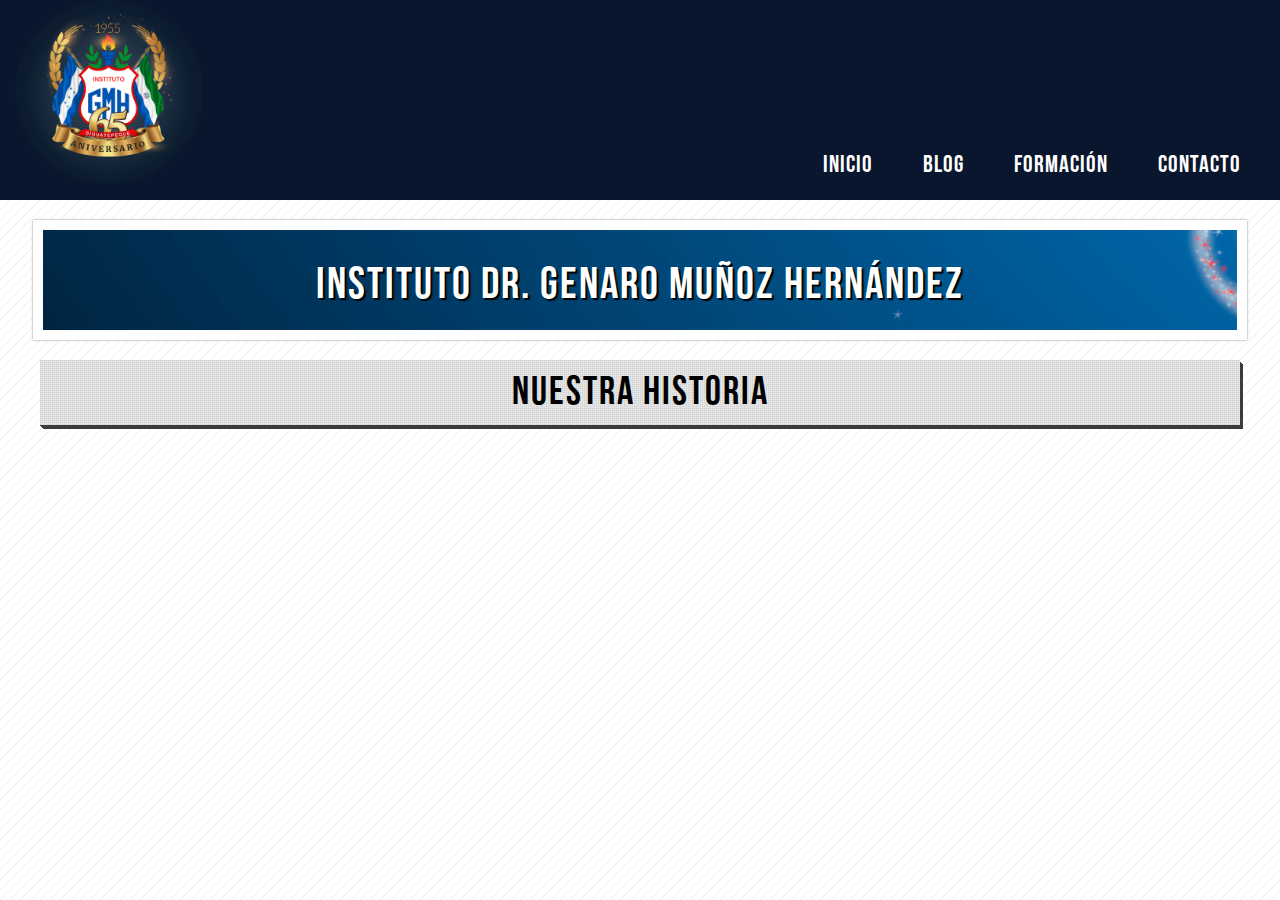
==== internas/blog.html @ 5fc05ddc "Primer commit" ====
<!DOCTYPE html>
<html lang="es">

<head>
    <meta charset="UTF-8">
    <meta name="viewport" content="width=device-width, user-scalable=no, initial-scale=1.0">
    <link rel="icon" type="favicon/x-icon" href="img/Logo.png">
    <title>Inicio IGMH - Siguatepeque</title>
    <link rel="stylesheet" href="../css/styles.css">
    <link rel="stylesheet" href="../css/responsive.css">
    <link rel="stylesheet" href="../css/font-awesome-all.min.css">
</head>

<body>
    <!--Inicio de cabecera-->
    <header id="header">
        <div class="wrap">
            <div id="logo">
                <img src="../img/65-Aniversario.jpg" alt="Logo IGMH">
            </div>
            <nav id="menu">
                <ul>
                    <li><a href="../index.html">INICIO</a></li>
                    <li><a href="../internas/blog.html">BLOG</a></li>
                    <li><a href="../internas/formacion.html">FORMACIÓN</a></li>
                    <li><a href="../internas/contacto.html">CONTACTO</a></li>
                </ul>
            </nav>
        </div>
    </header>
    <!--Fin de cabecera-->

    <section class="wrap">
        <section id="info">
            <!--Inicio banner-->
            <div id="banner">
                <h1>INSTITUTO DR. GENARO MUÑOZ HERNÁNDEZ</h1>
            </div>
            <!--Fin banner-->
            <!--Inicio información del instituto-->
            <div id="cards">
                <h2>NUESTRA HISTORIA</h2>
            </div>
        </section>
    </section>
</body>

</html>
---- css/styles.css ----
*{
    margin: 0;
    padding: 0;
}

html {
    box-sizing: border-box;
    font-size: 62.5%; /** 1rem = 10px **/
}

/*FUENTES*/
@font-face{
    font-family: "TrebuchetMS";
    src: url('fonts/TrebuchetMS.ttf');
    font-weight: normal;
    font-style: normal;
}

@font-face{
    font-family: "BebasNeue";
    src: url('fonts/BebasNeue.otf');
    font-weight: normal;
    font-style: normal;
}

@font-face{
    font-family: "WebSymbolsRegular";
    src: url('fonts/websymbols-regular-webfont.eot');
    src: url('fonts/websymbols-regular-webfont.eot?#iefix') format('embebed-opentype'),
         url('fonts/websymbols-regular-webfont.woff') format('woff'),
         url('fonts/websymbols-regular-webfont.ttf') format('truetype'),
         url('fonts/websymbols-regular-webfont.svg#WeBSymbolsRegular') format('svg');
    font-weight: normal;
    font-style: normal;
}

body{
    background: url('../img/pattern.png');
}

.wrap{
    width: 1250px;
    margin: 0 auto;
}

.clearfix{
    float: none;
    clear: both;
}

a{
    text-decoration: none;
    color: black;
}

a:visited{
    color: black;
}

/*HEADER*/
#header{
    width: 100%;
    height: 200px;
    background-color: #0A162E;
    font-family: "BebasNeue";
    color: white;
}

#logo img{
    float: left;
    width: 15%;
    border-radius: 110px;
}

/*Barra de navegacion*/
#menu{
    float: right;
    height: 70px;
    background-color: transparent;
    margin-top: 130px;
}

#menu ul li{
    font-size: 24px;
    display: inline-block;
    margin: 0 24px;
    letter-spacing: 1px;
    line-height: 70px;
}

#menu ul li a{
    display: block;
    color: white;
    text-decoration: none;
    transition: all 200ms;
}

#menu ul li a:hover{
    color: #03832E;
    transform: scale(1.2, 1.2);
}

/*Banner*/
#banner{
    width: 95.5%;
    height: 100px;
    border: 10px solid white;
    box-shadow: 0 0 2px gray;
    background: url("../img/bakbaner.png");
    background-position: -200px -200px;
    margin: 20px auto;
    overflow: hidden;
    animation: backBanner 10s linear;
}

@keyframes backBanner{
    0%{
        background-position: 0px 0px;
    }
    100%{
        background-position: -200px -200px;
    }
}

#banner h1{
    display: block;
    text-align: center;
    font-family: "BebasNeue";
    color: white;
    font-size: 45px;
    font-weight: normal;
    letter-spacing: 2px;
    text-shadow: 2px 2px 1px black;
    margin: 27px auto;
    animation: showText 10s linear;
}

@keyframes showText{
    0%{
        transform: translateX(-600%) scale(5,5);
        opacity: 1;
    }
    50%{
        transform: translateX(600%) scale(5,5);
        opacity: 1;
    }
    75%{
        transform: translateX(-600%) scale(5,5);
        text-shadow: none;
        color: transparent;
        opacity: 0;
    }
    100%{
        transform: translateX(0%) scale(1,1);
        text-shadow: 2px 2px 1px black;
        color: white;
        opacity: 1;
    }
}

/*CARDS*/
#cards > h2{
    display: block;
    width: 96%;
    height: 65px;
    line-height: 65px;
    text-align: center;
    font-family: "BebasNeue";
    font-size: 40px;
    font-weight: normal;
    letter-spacing: 2px;
    background: url(../img/pxgray.png), white;
    box-shadow: 0 1px 0 #393d3f, 1px 2px 0 #393d3f, 2px 3px 0 #393d3f, 3px 4px 0 #393d3f;
    margin: 0 auto;
    margin-top: 20px;
    margin-bottom: 15px;
}

#cards .carrera{
    font-size: 3rem;
}

.card {
    float: left;
    width: 250px;
    height: 320px;
    border: 1px solid #CCC;
    box-shadow: 1px 1px 2px #DDD;
    background: white;
    overflow: hidden;
    margin: 30px;
    margin-top: 12px;
    cursor: pointer;
    transition: all 300ms;
}


.card:hover{
    background-color: black;
}

.card:last-child{
    margin-right: 0px;
}

.card .icon{
    display: block;
    width: 100%;
    height: 130px;
    font-size: 50px;
    line-height: 110px;
    text-align: center;
    margin: 0  auto;
    transition: all 300ms;
}

.card:hover .icon{
    font-size: 70px;
    color: #37bcf9;
    animation: showTcon 300ms linear;
}

@keyframes showIcon{
    from{
        transform: translateY(-200%);
    }
    to{
        transform: translateY(0%);
    }
}

.card .category{
    width: 100%;
    height: 50px;
    font-family: "TrebuchetMS";
    font-size: 15px;
    font-weight: bold;
    text-align: center;
    color: #00538C;
    transition: all 300ms;
}

.card:hover .category{
    color: white;
    animation: showCategory 400ms linear;
}

@keyframes showCategory{
    from{
        transform: translateY(-300%);
        color: black;
    }
    to{
        transform: translateY(0%);
        color: white;
    }
}

.card .description {
    text-align: center;
    color: #0370b9;
    font-size: 16px;
    padding: 0 10px;
    margin: 0px;
    font-family: "TrebuchetMS";
    transition: all 300ms;
}

.card:hover .description  {
    color: white;
    animation: showDescription 400ms linear;
}

 /*Para enlace de descarga */
.descarga{
    width: 100%;
    border-radius: 3px;
 }
.card .descarga { 
    text-align: center;
    color: #0370b9; 
    font-size: 14px;
    padding: 0 50px ;
    font-family: "TrebuchetMS";
    transition: all 300ms;
    text-decoration: none;
}

.descarga:hover {
    font-weight: bold;
    font-size: 16px;
}


/*Agregado*/



.ancho{
    width: 45%;
}



@keyframes showDescription{
    from{
        transform: translateX(-300%);
        color: black;
    }
    to{
        transform: translateX(0%);
        color: white;
    }
}

@keyframes showDescarga{
    from{
        transform: translateX(-300%);
        color: black;
    }
    to{
        transform:translateX(0%);
        color: white;
    }
}

/*Barra lateral*/

#lateral{
    width: 300px;
    min-height: 1200px;
    font-family: "TrebuchetMS";
    float: right;
    margin: 20px;
}

aside h3{
    display: block;
    width: auto;
    height: 45px;
    line-height: 49px;
    background: url(../img/pxgray.png), white;
    box-shadow: 0 1px 0 #393d3f, 1px 2px 0 #393d3f, 2px 3px 0 #393d3f, 3px 4px 0 #393d3f;
    font-size: 30px;
    font-family: "BebasNeue";
    font-weight: normal;
    letter-spacing: 2px;
    padding-left: 15px;
    margin-top: 30px;
    margin-bottom: 15px;
}

aside h3:first-child{
    margin-top: 0;
}

#search{ 
    width: 90%;
    height: 30px;
    margin: 10px auto;
    background-color: white;
    border: 1px solid #CCC;
    border-radius: 5px;
    box-shadow: 1px 1px 4px #CCC inset;
}

#search input[type="button"]{
    font-family: "WebSymbolsRegular";
}

#lateral input[type="text"]{
    width: 85%;
    height: 30px;
    border: none;
    padding-left: 5px;
    border-radius: 5px;
    background-color: transparent;
    color: #CCC;
    transition: all 300ms;
}

#lateral input[type="text"]:focus{
    color: #555;
}

#lateral input[type="button"],
#lateral input[type="submit"]{
    height: 30px;
    cursor: pointer;
    font-size: 16px;
    background-color: transparent;
    border: none;
    border-left: 1px solid #CCC;
    color: #555;
    padding-left: 6px;
}

.aside-box{
    width: 85%;
    height: 240px;
    margin: 0  auto;
    margin-top: 20px;
    padding-top: 2px;
    background: white;
    box-shadow: 0px 0px 1px rgba(0, 0, 0, 0.3), 0px 3px 7px rgba(0, 0, 0, 0.3), 0px 1px white inset, 0 -3px 2px rgba(0, 0, 0, 0.3) inset;
}

#login input[type="email"],
#login input[type="password"]{
    display: block;
    margin: 0 auto;
    margin-top: 20px;
    width: 82%;
    height: 30px;
    border: 1px solid #CCC;
    box-shadow: 1px 1px 1px #CCC inset;
    border-radius: 5px;
    padding-left: 30px;
    transition: all 300ms;
}

#login input[type="email"]:focus,
#login input[type="password"]:focus{
    color: #555;
    box-shadow: 1px 1px 1px gray inset;
}

#login #user, #login #password{
    display: block;
    position: absolute;
    text-align: center;
    margin-left: 15px;
    margin-top: 6px;
    height: 30px;
}

#login #password{
    margin-left: 18px;
    margin-top: 25px;
    font-size: 20px;
}

#login input[type="button"],
#login input[type="submit"],
#login input[type="reset"],
#login button{
    /*display: block;*/
    text-align: center;
    width: 100px;
    height: 35px;
    margin-top: 20px;
    color: white;
    background: linear-gradient(to bottom, #3eb8e5 0%, #2ca0ca 100%);
    border: 1px solid #156785;
    border-radius: 0px;
    cursor: pointer;
    font-size: 15px;
    font-family: "TrebuchetMS";
    font-weight: lighter;
    margin-left: 17px;
    margin-bottom: 20px;
    transition: all 300ms;
}

#login input[type="button"]:hover,
#login input[type="submit"]:hover,
#login input[type="reset"]:hover,
#login button:hover{
    box-shadow: 0 0 3px gray;
}

#login a{
    display: block;
    font-size: 14px;
    text-decoration: none;
    margin-left: 18px;
    color: #555;
}

#login a:hover{
    text-decoration: underline;
    color: #2f78bc;
}

#social{
    height: 190px;
}

#social a{
    display: block;
    color: #333;
    text-decoration: none;
    font-size: 30px;
    margin-left: 20px;
    margin-top: 10px;
    margin-bottom: 20px;
}

#social .overlay{
    display: block;
    height: 20px;
    font-family: Arial, Helvetica, sans-serif;
    font-weight: bold;
    letter-spacing: 1px;
    text-shadow: 0 0 1px #CCC;
    border: 3px solid white;
    box-shadow: 0 0 4px #CCC;
    background: #f4f7fe;
    position: absolute;
    padding: 5px;
    margin-left: 70px;
    margin-top: -52px;
    cursor: pointer;
    transform: translateX(-80%);
    opacity: 0;
    transition: all 400ms;
}

#social div:hover .overlay{
    transform: translateX(0%);
    opacity: 1;
}

/*Articulos*/

#articles{
    width: 860px;
    float: left;
}

#articles h2{
    display: block;
    width: 100%;
    height: 75px;
    line-height: 75px;
    text-align: center;
    font-family: "BebasNeue";
    font-size: 40px;
    font-weight: normal;
    letter-spacing: 2px;
    background: url(../img/pxgray.png), white;
    box-shadow: 0 1px 0 #393d3f, 1px 2px 0 #393d3f, 2px 3px 0 #393d3f, 3px 4px 0 #393d3f;
    margin: 0 auto;
    margin-top: 20px;
    margin-bottom: 15px;
}

#articles article{
    width: 98%;
    height: auto;
    border: 1px solid #CCC;
    margin: 40px auto;
    padding: 10px;
    font-family: "TrebuchetMS";
    background: white;
    color: black;
    box-shadow: 1px 1px 2px #ddd;
}

#articles article h4{
    display: block;
    font-size: 23px;
    margin: 3px;
}

#articles article h4 a{
    text-decoration: none;
    color: #00538C;
}

#articles article h4 a:hover{
    text-decoration: underline;
}

#articles .data{
    float: right;
    background: #393D3F;
    color: white;
    height: 30px;
    line-height: 30px;
    margin: -10px;
    padding: 4px;
    font-size: 13px;
    border-radius: 0 0 0 5px;
}

#articles .data span{
    margin: 6px;
}

#articles article p{
    margin-top: 10px;
    margin-bottom: 10px;
    font-size: 15px;
}

#blog{
    height: 100px;
    margin-top: 60px;
    line-height: 100px;
    text-align: center;
    transition: all 1s;
}

#blog a{
    display: block;
    font-family: "BebasNeue";
    font-size: 40px;
    letter-spacing: 3px;
    text-decoration: none;
    color: #00538C;
    transition: all 1s;
}

#blog:hover{
    background-color: #333;
    border: 10px solid #37bcf9;
    border-radius: 240px;
    box-shadow: 0 0 10px gray;
    animation: blink 10s infinite linear;
}

#blog:hover a{
    text-shadow: 1px 1px 1px black, 1px 2px 1px black, 1px 4px 1px black, 1px 5px 1 px black, 1px 6px 1 px black;
    color: white;
}

@keyframes blink{
    0%{
        border: 10px solid #37bcf9;
    }
    25%{
        border: 10px solid green;
    }
    50%{
        border: 10px solid yellow;
    }
    75%{
        border: 10px solid lightsalmon;
    }
    100%{
        border: 10px solid #37bcf9;
    }
}

/*Footer*/
#footer{
    width: 100%;
    height: 470px;
    background: black;
    color: white;
    overflow: hidden;
}

#footer .wrap > div{
    float: left;
    width: 320px;
    height: 370px;
    margin: 40px;
    text-align: center;
    color: white;
    font-family: "TrebuchetMS";
}

#footer a{
    text-decoration: none;
    color: #03832E;
    transition: all 300ms;
}

#footer h5{
    display: block;
    background: url(../img/pxgray.png), white;
    height: 50px;
    letter-spacing: 2px;
    text-align: center;
    font-family: "BebasNeue";
    font-size: 40px;
    line-height: 55px;
    color: black;
    border-radius: 5px;
    margin-bottom: 15px;
}

#footer ul{
    text-align: left;
    margin: 20px;
    font-size: 25px;
}

#footer ul li{
    margin-top: 10px;
    padding: 5px;
    border-bottom: 1px solid #CCC;
}

#footer ul li a{
    display: block;
    height: 40px;
    transition: all 300ms;
}

#footer ul li:hover a{
    padding-left: 40px;
    color: white;
    width: 100%;
}

#footer iframe{
    width: 100%;
    height: 300px;
    margin-top: 10px;
    border-radius: 5px;
    border: 5px solid white;
    box-shadow: 0 0 5px gray;
}

#footer img{
    margin-bottom: 15px;
}

#footer #browsers img{
    width: 45px;
}
---- css/responsive.css ----
@media (max-width: 1250px){
    #logo img{
        width: 18%;
    }

    .wrap{
        width: 90%;
        margin: 0 auto;
    }

    #banner h1{
        width: 100%;
        font-size: 35px;
        text-align: center;
        margin: 33px auto;
    }

    .card{
        width: 20%;
        margin: 2.4%;
    }

    .card p{
        display: block;
        width: 90%;
        margin: 0 auto;
        text-align: center;
    }

    .ancho{
        width: 45%;
    }

    #articles{
        width: 65%;
    }

    #articles article{
        width: 97%;
    }

    #footer .wrap > div{
        width: 24%;
    }

    #footer #browsers img{
        width: 14%;
    }

    #footer h5{
        font-size: 30px;
    }

    a.descarga{
        font-size: 12px;
    }
}

@media (max-width: 1080px){
    #logo img{
        width: 21%;
    }

    .card{
        margin: 2.3%;
    }

    .card .category{
        font-size: 17px;
    }

    .card .description{
        font-size: 14px;
    }

    #articles{
        width: 61%;
    }
}

@media (max-width: 970px){
    #articles{
        width: 59%;
    }

    .card .category {
        font-size: 1rem;
    }

    #footer .wrap > div{
        width: 26%;
        margin: 20px;
    }

    #footer h5{
        font-size: 22px;
    }
}

@media (max-width: 925px){
    #articles{
        width: 65%;
    }

    #lateral{
        width: 25%;
    }

    #lateral input[type="text"]{
        width: 78%;
    }

    .aside-box{
        width: 95%;
        min-height: 140px;
        height: auto;
        padding-bottom: 10px;
    }

    #lateral #search{
        min-height: auto;
    }

    #login a{
        margin-top: 10px;
        margin-bottom: 10px;
    }

    #login input[type="email"], 
    #login input[type="password"]{
        width: 65%;
    }

    #login #user,
    #login #password{
        margin-left: 24px;
    }

    #login input[type="button"], 
    #login input[type="submit"], 
    #login input[type="reset"], 
    #login button{
        margin-bottom: 0px;
    }

    #login input[type="reset"]{
        display: none;
    }
    .card .description{
        font-size: 13px; /*gual que en max-width: 899px;*/
    }

}

@media (max-width: 899px){
    #lateral h3{
        font-size: 20px;
    }

    .card .category {
        font-size: 0.92rem;
    }

    .card .description{
        font-size: 13px; /*La descripción no se leía bien, reduje el tamaño de la fuente*/
    }
}

@media (max-width: 799px){
    #banner h1{
        font-size: 29px;
    }

    #menu ul li{
        font-size: 1.6rem;
        margin: 0 15px;
    }

    .card{
        height: auto;
        padding-bottom: 10px;
    }

    .card .category{
        font-size: 15px;
        margin-top: -23px;
    }

    .card .description{
        display: none; /*Oculta la descripción de las tarjetas*/
    }

    #footer img{
        margin-bottom: 15px;
        max-width: 100%;
    }
    
}

@media (max-width: 724px){
    #logo img{
        float: left;
        position: absolute;
        width: 15%;
        margin: -95px auto;
        margin-left: 35px;
    }

    .wrap{
        margin: 10px auto;
        margin-bottom: 10px;
    }

    #header{
        width: 100%;
        height: 160px;
        padding-top: 10px;
    }

    #logo{
        float: none;
        width: 200px;
        margin: 0 auto;
    }

    #menu{
        clear: both;
        float: none;
        width: 312px;
        margin: 100px auto;
    }

    #lateral input[type="text"]{
        width: 70%;
    }

    .card {
        height: auto;
        padding-bottom: 10px;
    }
}

@media (max-width: 660px){
    #logo img {
        float: left;
        position: absolute;
        width: 18%;
        margin: -100px auto;
        margin-left: 40px;
    }

    .ancho{
        width: 44%;
    }

    #banner h1{
        font-size: 25px;
    }

    #cards .carrera{
        font-size: 2.5rem;
    }

    #footer .wrap > div {
        width: 100%;
        height: auto;
        padding-bottom: 30px;
    }

    #lateral{
        float: none;
        width: 100%;
        margin: 0 auto;
        min-height: auto;
        margin-top: 20px;
    }
    #articles{
        float: none;
        width: 100%;
        margin: 0 auto;
        min-height: auto;
    }

    #search{
        height: 21px;
    }

    #lateral input[type="text"] {
        width: 92%;
    }

    #login input[type="email"], 
    #login input[type="password"] {
        width: 89%;
    }

    #login input[type="button"], 
    #login input[type="submit"], 
    #login input[type="reset"], 
    #login button {
        margin-bottom: 0px;
        width: 94%;
    }

    #login a {
        margin: 10 auto;
        text-align: center;
    }

    #footer{
        height: auto;
        padding-bottom: 0;
    }

    #footer .wrap > div{
        width: 100%;
        margin: 0 auto;
        margin-top: 20px;
    }

    #footer h5{
        font-size: 25px;
    }
}

@media (max-width: 475px){
    #logo img {
        float: left;
        position: absolute;
        width: 18%;
        margin: 65px auto;
        margin-left: -10px;
    }

    .card {
        width: 21%;
        margin: 1.697%;
    }

    #cards .carrera{
        font-size: 1.8rem;
    }

    #cards > h2{
        font-size: 3rem;
    }

    #header{
        width: 100%;
        height: 23rem;
        padding-top: 10px;
    }

    #menu{
        clear: both;
        float: none;
        width: 100%;
        margin: 0 auto;
    }

    #menu ul li{
        margin: 0;
    }

    #menu li{
        width: 100%;
        margin: 0;
        padding: 10px;
    }

    #menu li a{
        width: 100%;
        margin: 0;
        text-align: center;
        line-height: 30px;
    }

    #banner{
        height: 85px;
    }

    #banner h1{
        font-size: 1.4rem;
    }

    #lateral input[type="text"] {
        width: 85%;
    }

    .card .icon{
        font-size: 35px;
    }

    .card:hover .icon{
        font-size: 35px;
    }

    .card .category{
        font-size: 10px;
    }

    #articles article h4{
        padding-top: 15px;
    }

    #articles .data{
        float: none;
        border-radius: 0;
    }

}

@media (max-width: 320px){
    .card {
        width: 21%;
        margin: 1.66%;
    }
}
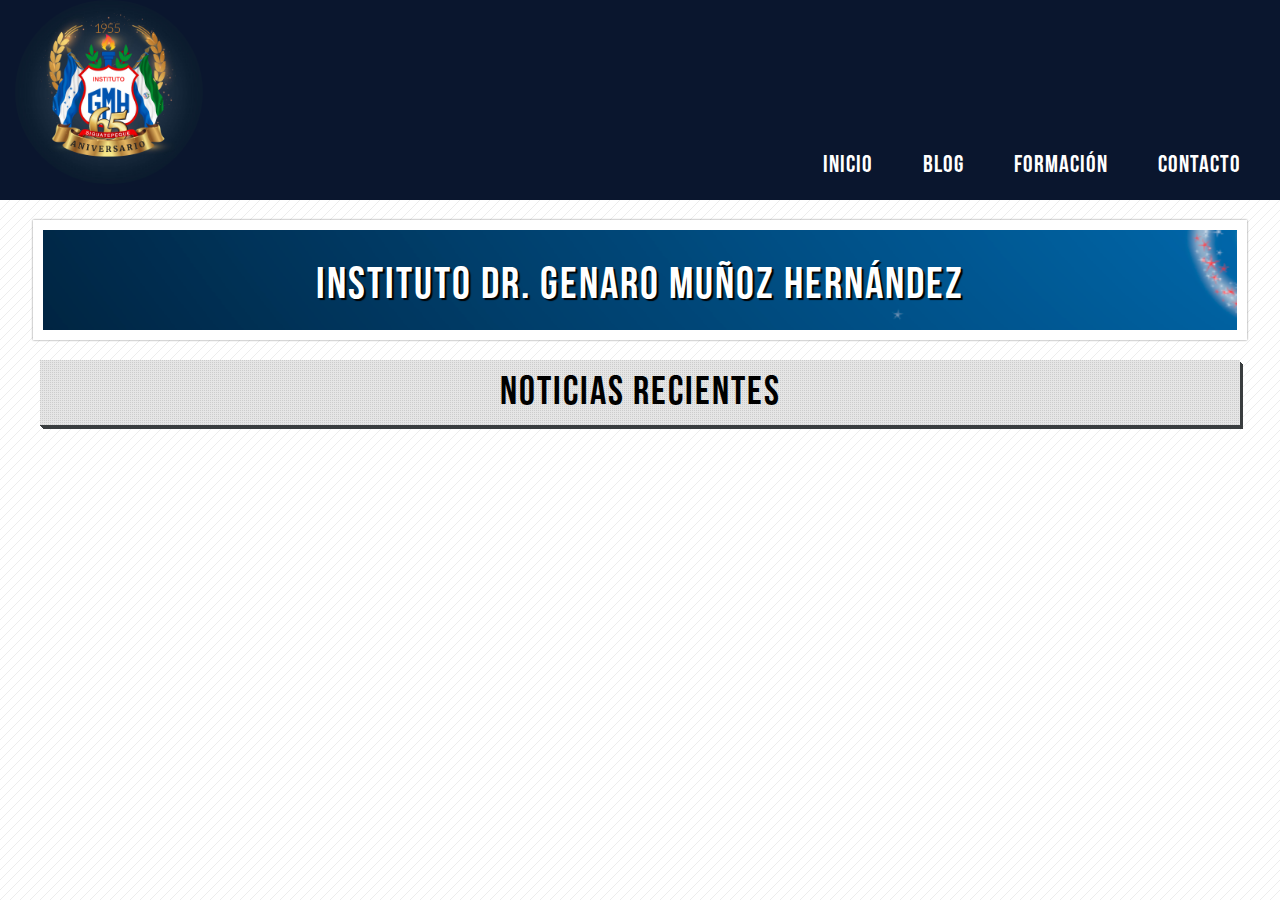
==== commit 85e77f81: "Nuevo layout para las páginas de las carreras" ====
--- a/internas/blog.html
+++ b/internas/blog.html
@@ -16,7 +16,7 @@
     <header id="header">
         <div class="wrap">
             <div id="logo">
-                <img src="../img/65-Aniversario.jpg" alt="Logo IGMH">
+                <a href="../index.html"><img src="../img/65-Aniversario.jpg" alt="Logo IGMH"></a>
             </div>
             <nav id="menu">
                 <ul>
@@ -39,7 +39,7 @@
             <!--Fin banner-->
             <!--Inicio información del instituto-->
             <div id="cards">
-                <h2>NUESTRA HISTORIA</h2>
+                <h2>NOTICIAS RECIENTES</h2>
             </div>
         </section>
     </section>
--- a/css/styles.css
+++ b/css/styles.css
@@ -194,7 +194,6 @@
     transition: all 300ms;
 }
 
-
 .card:hover{
     background-color: black;
 }
@@ -271,29 +270,71 @@
     animation: showDescription 400ms linear;
 }
 
- /*Para enlace de descarga */
-.descarga{
-    width: 100%;
-    border-radius: 3px;
- }
-.card .descarga { 
-    text-align: center;
-    color: #0370b9; 
-    font-size: 14px;
-    padding: 0 50px ;
+/*Agregado para las paginas de las carreras*/
+.contenedor{
+    width: 96%;
+    margin: 0 auto;
+    margin-top: 20px;
+    margin-bottom: 15px;
+    padding: 0.625rem ;
+    border: 1px solid #CCC;
+    background: white;
+    overflow: hidden;
+}
+.contenedor__img{
+    width: 96%;
+    height: 21.875rem;
+    /*background: #CCC*/;
+    margin: 0 auto;
+    margin-top: 0.3125rem;
+    padding: 0.625rem;;
+    text-align: center;
+    font-size: 3.125rem;
+    border: 1px solid #CCC;
+
+    
+}
+
+.contenedor__descripcion{
+    width: 96%;
+    margin: 0 auto;
+    margin-top: 5px;
+    padding: 0.625rem;;
+    border: 1px solid #CCC;
+    background: white;
+    font-size: 2.125rem;
+    border-spacing: 20px;
+    overflow: hidden;
+    
+}
+
+.descripcion p{
+    margin-top: 10px;
+    margin-bottom: 10px;
+    font-size: 2rem;
+}
+
+.descargapdf {
+    font-size:1.5rem;
+    margin-top: 1rem;
+    font-weight: bold;
     font-family: "TrebuchetMS";
-    transition: all 300ms;
-    text-decoration: none;
-}
-
-.descarga:hover {
-    font-weight: bold;
-    font-size: 16px;
-}
-
-
-/*Agregado*/
-
+}
+
+
+
+.descargapdf a:hover{
+    color: #00538C;
+}
+
+.titular{
+    color: #00538C;
+    font-family: "TrebuchetMS"
+}
+
+
+
+/*FIN*/
 
 
 .ancho{
--- a/css/responsive.css
+++ b/css/responsive.css
@@ -162,7 +162,7 @@
     }
 
     .card .description{
-        font-size: 13px; /*La descripción no se leía bien, reduje el tamaño de la fuente*/
+        font-size: 13px; /*La descripción no se leía bien, reduje el tamaño de la fuente para este tamaño*/
     }
 }
 
@@ -187,7 +187,7 @@
     }
 
     .card .description{
-        display: none; /*Oculta la descripción de las tarjetas*/
+        display: none; 
     }
 
     #footer img{
